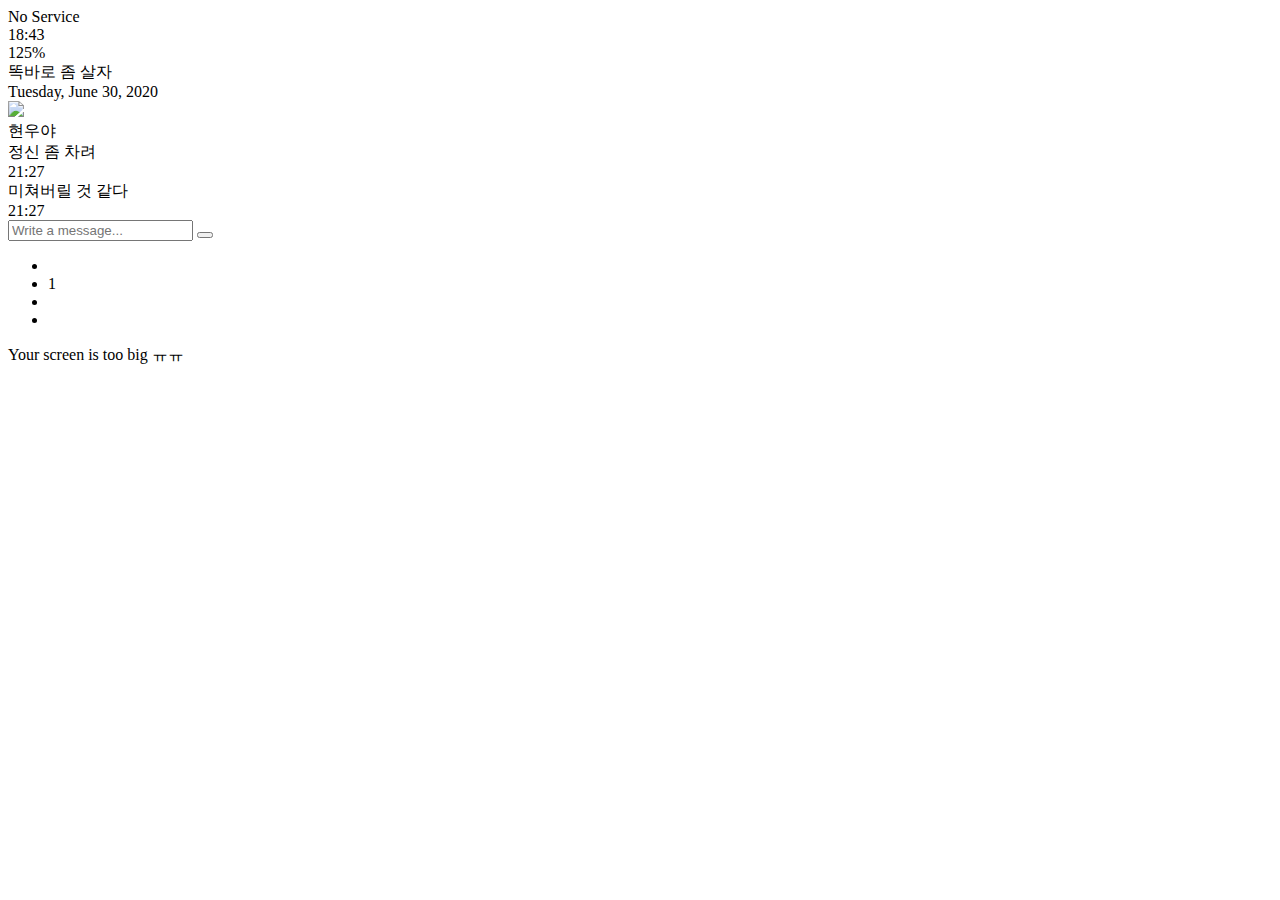
==== chat.html @ 5a342bfa "finish" ====
<!DOCTYPE html>
<html lang="en">
<head> 
    <link rel="stylesheet" href="css/styles.css" />
    <meta charset="UTF-8" />
    <meta name="viewport" content="width=device-width, initial-scale=1.0">
    <title>Chatting Room</title>
</head>
<body class="chat-body">
    <div class = "status-bar">
        <div class="status-bar__column">
            <span>No Service</span>
            <!--To do: Wifi Icon-->
            <i class="fas fa-wifi"></i>
        </div>
        <div class="status-bar__column">
            <span>18:43</span>
        </div>
        <div class="status-bar__column">
            <span>125%</span>
            <!--Battery Icon-->
            <!--Lighting Icon-->
            <i class="fas fa-battery-full fa-lg"></i>
            <i class="fas fa-bolt"></i>
        </div>
    </div>

    <header class="settings-header chat-head">
        <div class="settings-header__column">
            <a href="chats.html"><i class="fas fa-chevron-left"></i></a>
        </div>
        <div class="settings-header__column">
            똑바로 좀 살자</div>
        <div class="settings-header__column cha">
            <i class="fas fa-search"></i>
            <i class="fas fa-bars"></i>
        </div>
    </header> 

    <main class="main-chat">
        <div class="chat-date">
            <span>Tuesday, June 30, 2020</span>
        </div>

        <div class="message-row">
            <img src="https://encrypted-tbn0.gstatic.com/images?q=tbn:ANd9GcSIhMzkmwU72UnKbfeppDnp_X8st6QHBns40A&usqp=CAU" />
            <div class="message-row__content">
              <div class="message__author">현우야</div>
              <div class="message__info">
                <div class="message__bubble">정신 좀 차려</div>
                <span class="message__time">21:27</span>
              </div>
            </div>
        </div>

        <div class="message-row message-row--own">
            <div class="message-row__content">
              <div class="message__info">
                <div class="message__bubble">미쳐버릴 것 같다</div>
                <span class="message__time">21:27</span>
              </div>
            </div>
        </div>
    </main>

    <form class="reply">
        <div class="reply__column">
          <i class="far fa-plus-square fa-lg"></i>
        </div>
        <div class="reply__column">
          <input type="text" placeholder="Write a message..." />
          <i class="far fa-smile-wink fa-lg"></i>
          <button>
            <i class="fas fa-arrow-up"></i>
          </button>
        </div>
      </form>

    <nav class="nav">
        <ul class="nav__list">
            <li class="nav__btn"><a class="nav__link" href="friends.html"><i class="far fa-user fa-2x"></i></a></li>
            <li class="nav__btn">
                <span class="nav__unread-chat badge">1</span>
                <a class="nav__link" href="chats.html">
                    <i class="far fa-comment fa-2x"></i>
                </a>
            </li>
            <li class="nav__btn"><a class="nav__link" href="find.html"><i class="fas fa-search fa-2x"></i></a></li>
            <li class="nav__btn">
                <span class="nav__ellipsis-notification"></span>
                <a class="nav__link" href="more.html">
                    <i class="fas fa-ellipsis-h fa-2x"></i>
                </a>
            </li>
        </ul>
    </nav>
    <script
      src="https://kit.fontawesome.com/6478f529f2.js"
      crossorigin="anonymous"
    >
    </script>

    <div id="no-mobile">
        <span>Your screen is too big ㅠㅠ</span>
    </div>
</body>
</html>
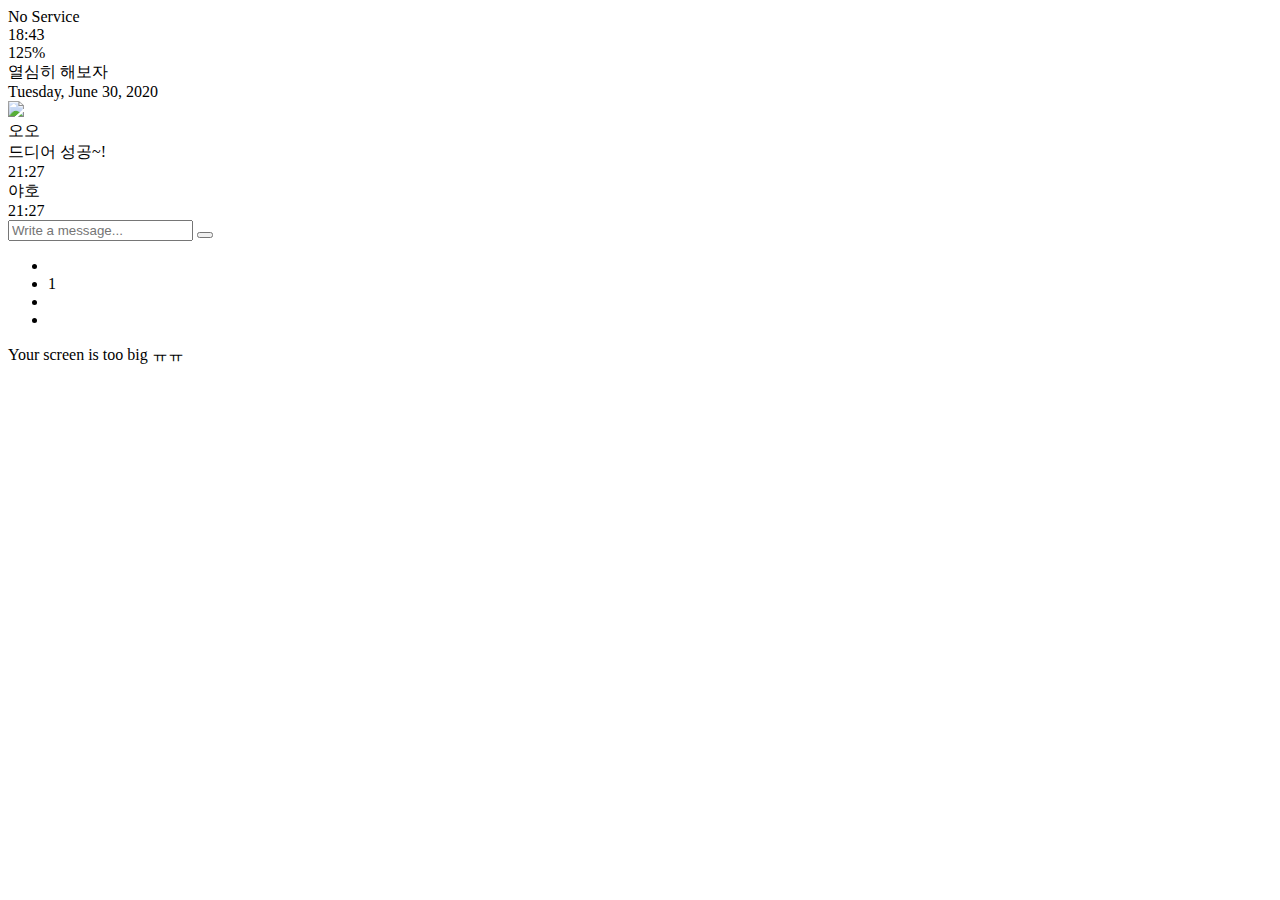
==== commit a9f4d182: "Update chat.html" ====
--- a/chat.html
+++ b/chat.html
@@ -30,7 +30,7 @@
             <a href="chats.html"><i class="fas fa-chevron-left"></i></a>
         </div>
         <div class="settings-header__column">
-            똑바로 좀 살자</div>
+            열심히 해보자</div>
         <div class="settings-header__column cha">
             <i class="fas fa-search"></i>
             <i class="fas fa-bars"></i>
@@ -45,9 +45,9 @@
         <div class="message-row">
             <img src="https://encrypted-tbn0.gstatic.com/images?q=tbn:ANd9GcSIhMzkmwU72UnKbfeppDnp_X8st6QHBns40A&usqp=CAU" />
             <div class="message-row__content">
-              <div class="message__author">현우야</div>
+              <div class="message__author">오오</div>
               <div class="message__info">
-                <div class="message__bubble">정신 좀 차려</div>
+                <div class="message__bubble">드디어 성공~!</div>
                 <span class="message__time">21:27</span>
               </div>
             </div>
@@ -56,7 +56,7 @@
         <div class="message-row message-row--own">
             <div class="message-row__content">
               <div class="message__info">
-                <div class="message__bubble">미쳐버릴 것 같다</div>
+                <div class="message__bubble">야호</div>
                 <span class="message__time">21:27</span>
               </div>
             </div>
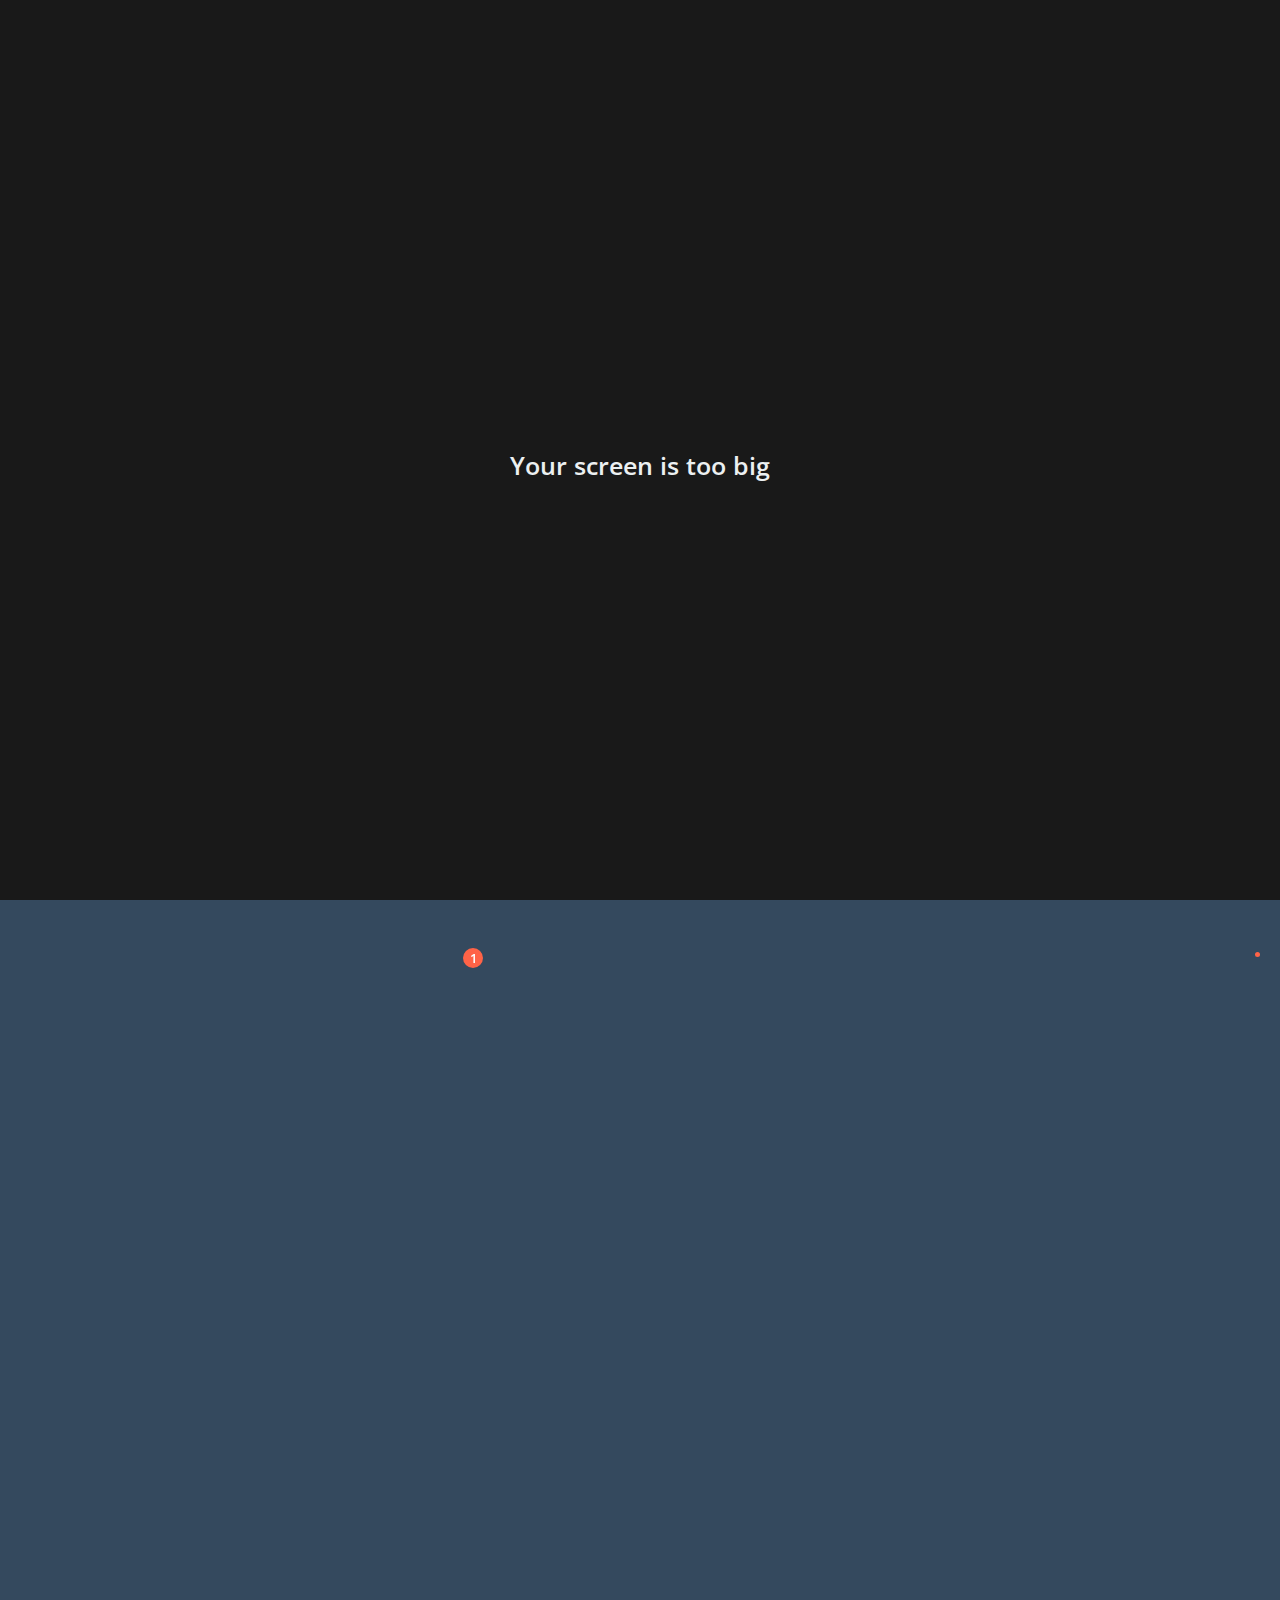
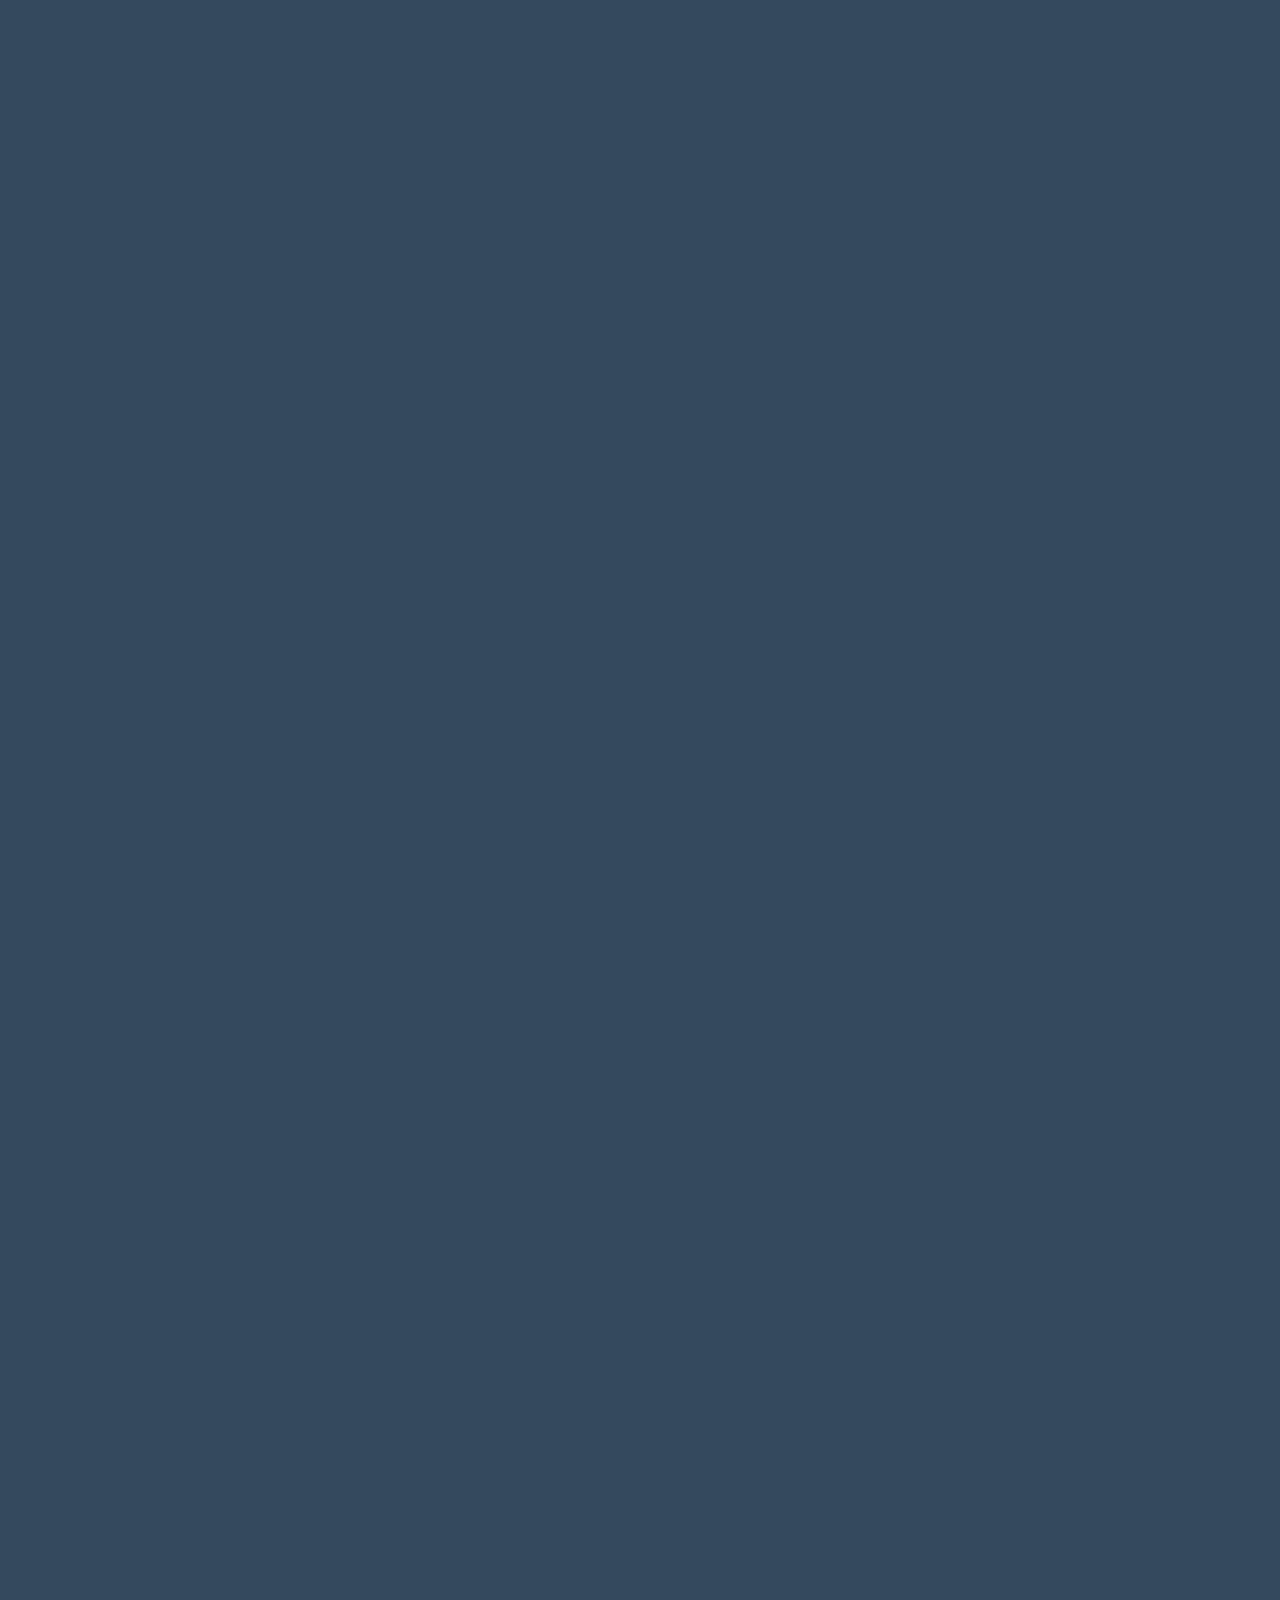
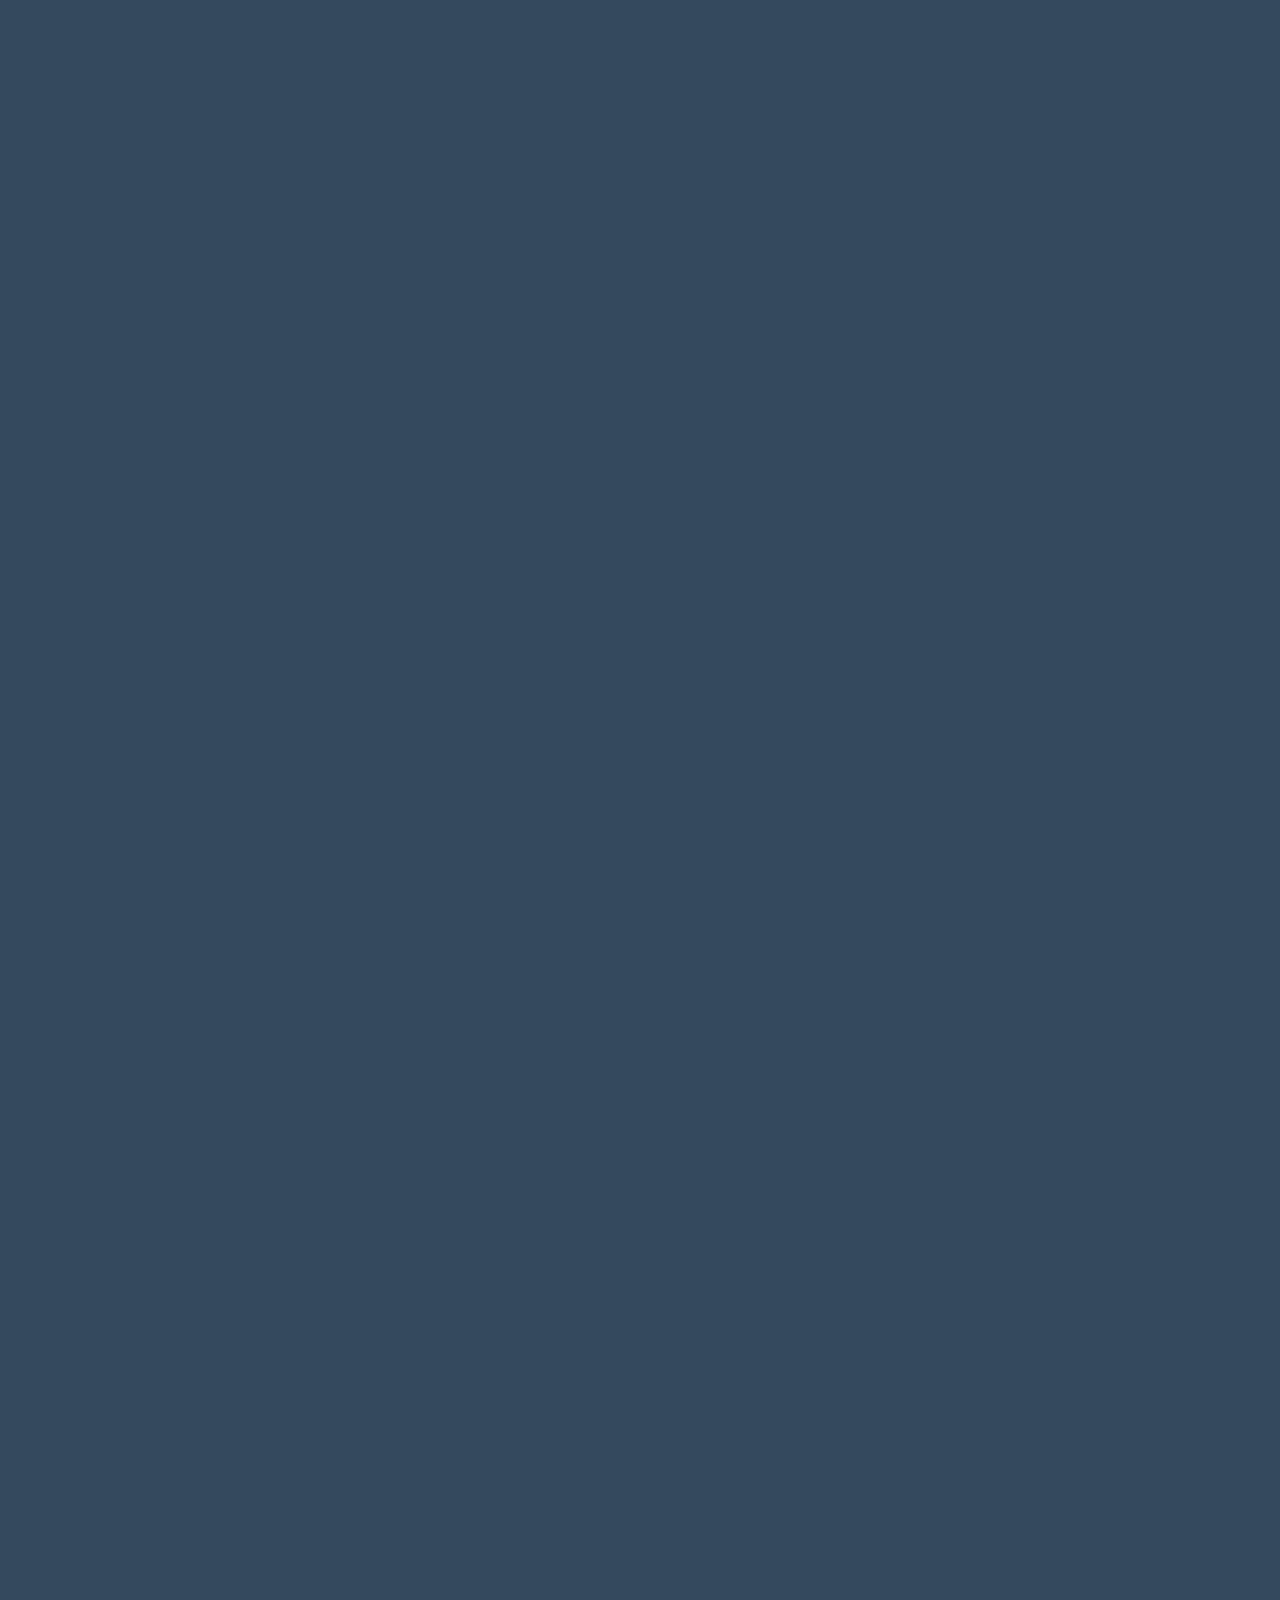
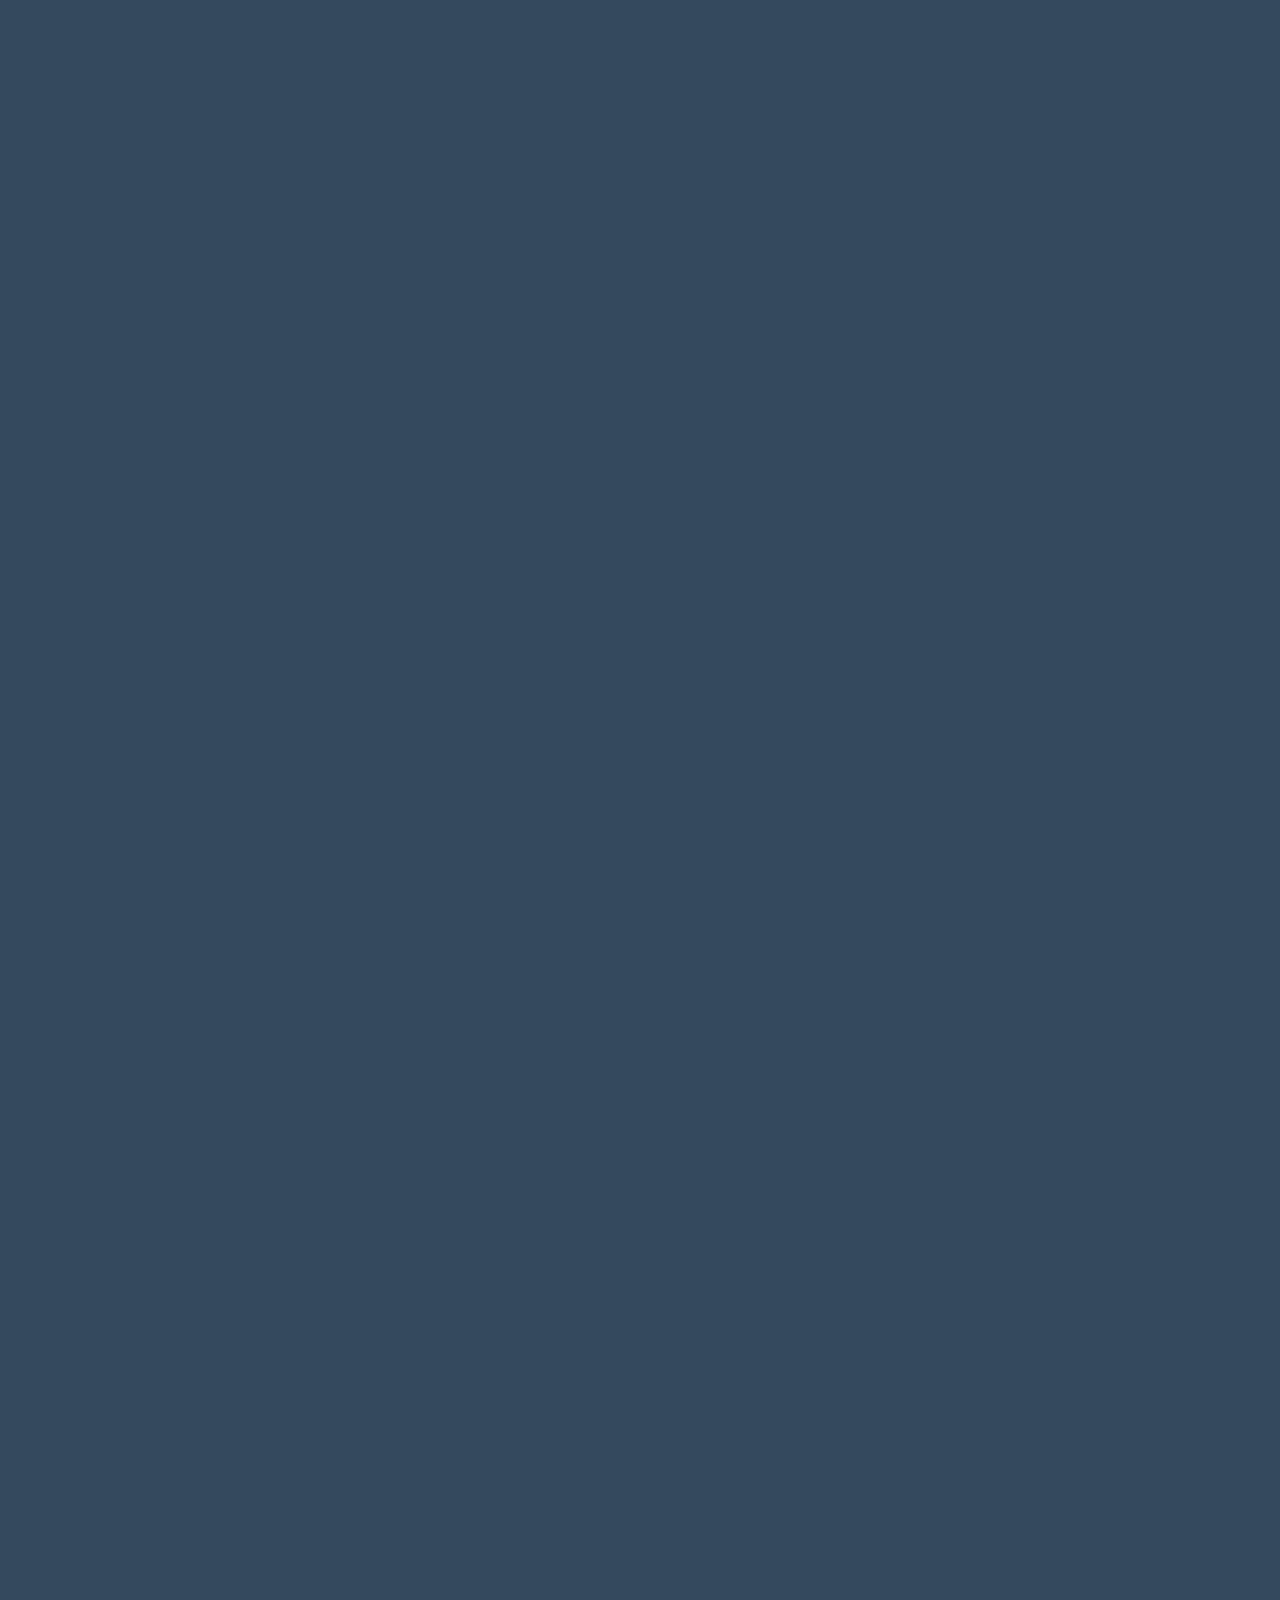
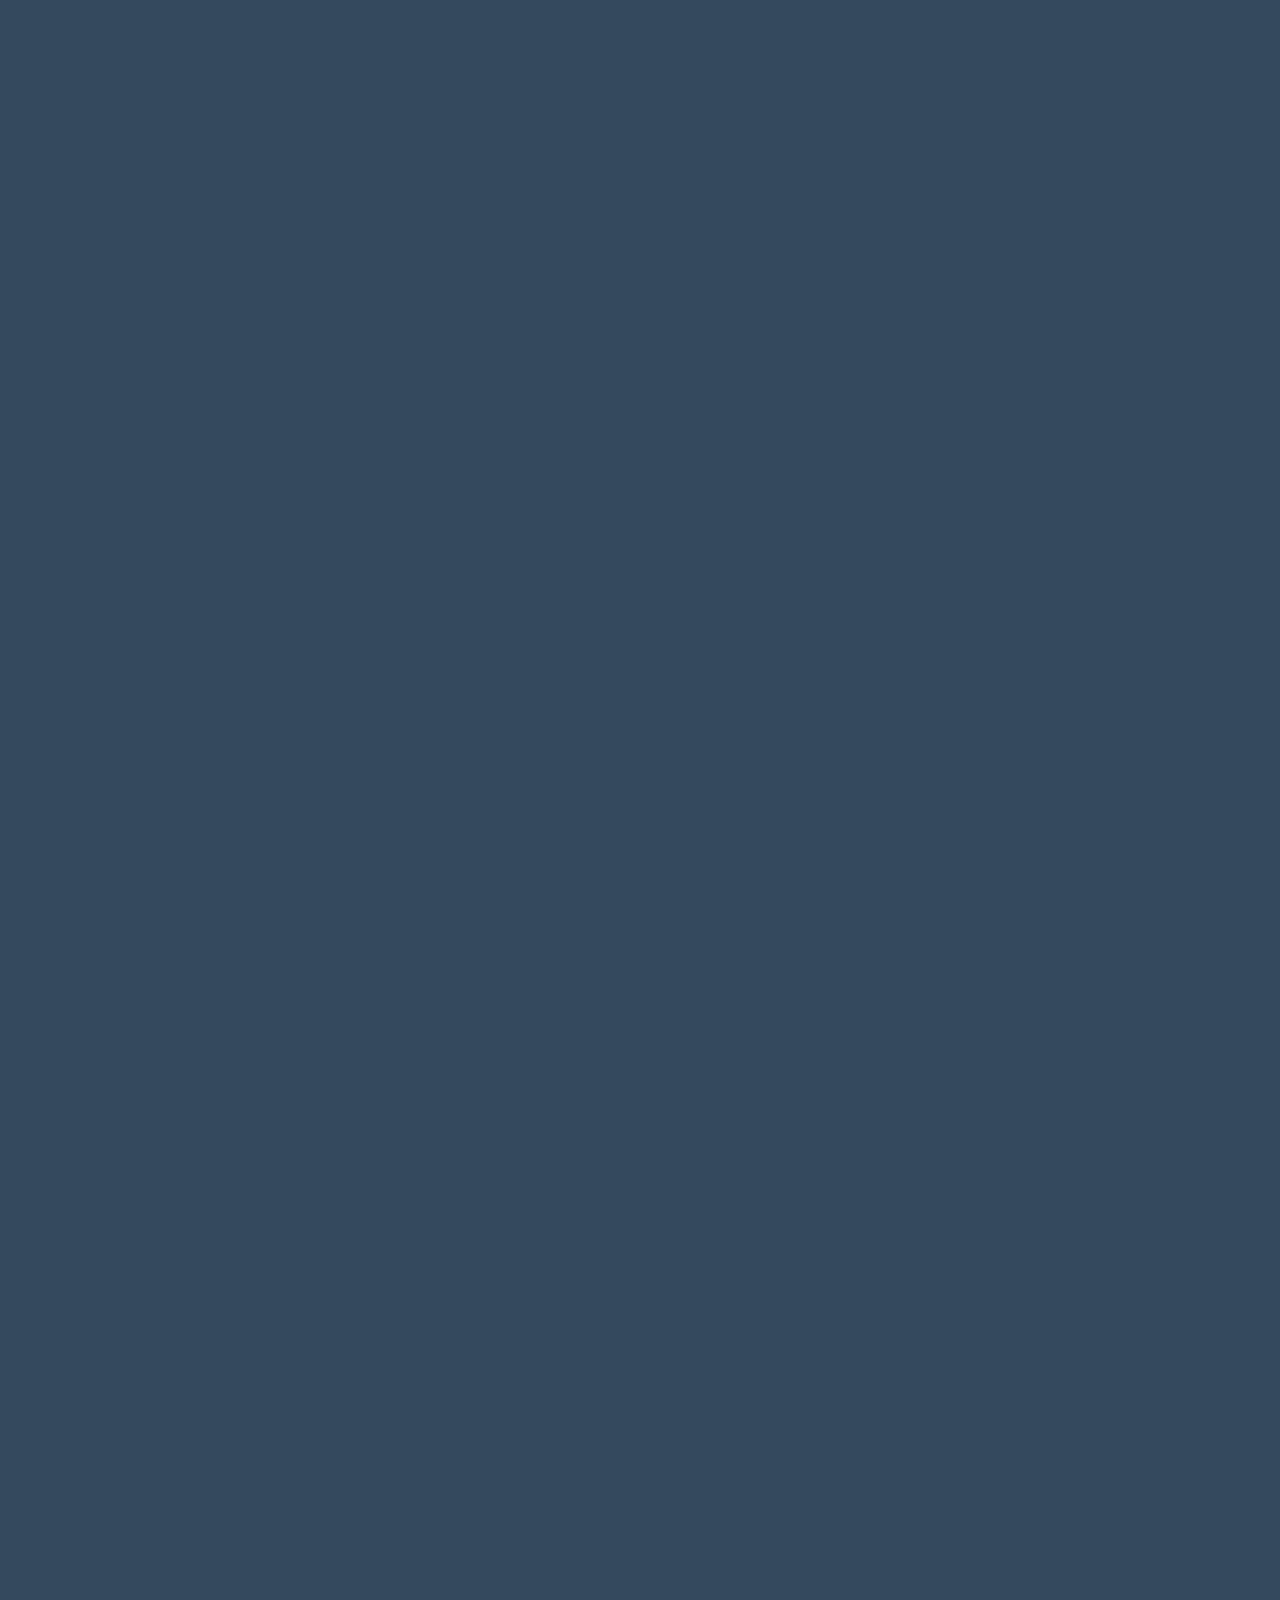
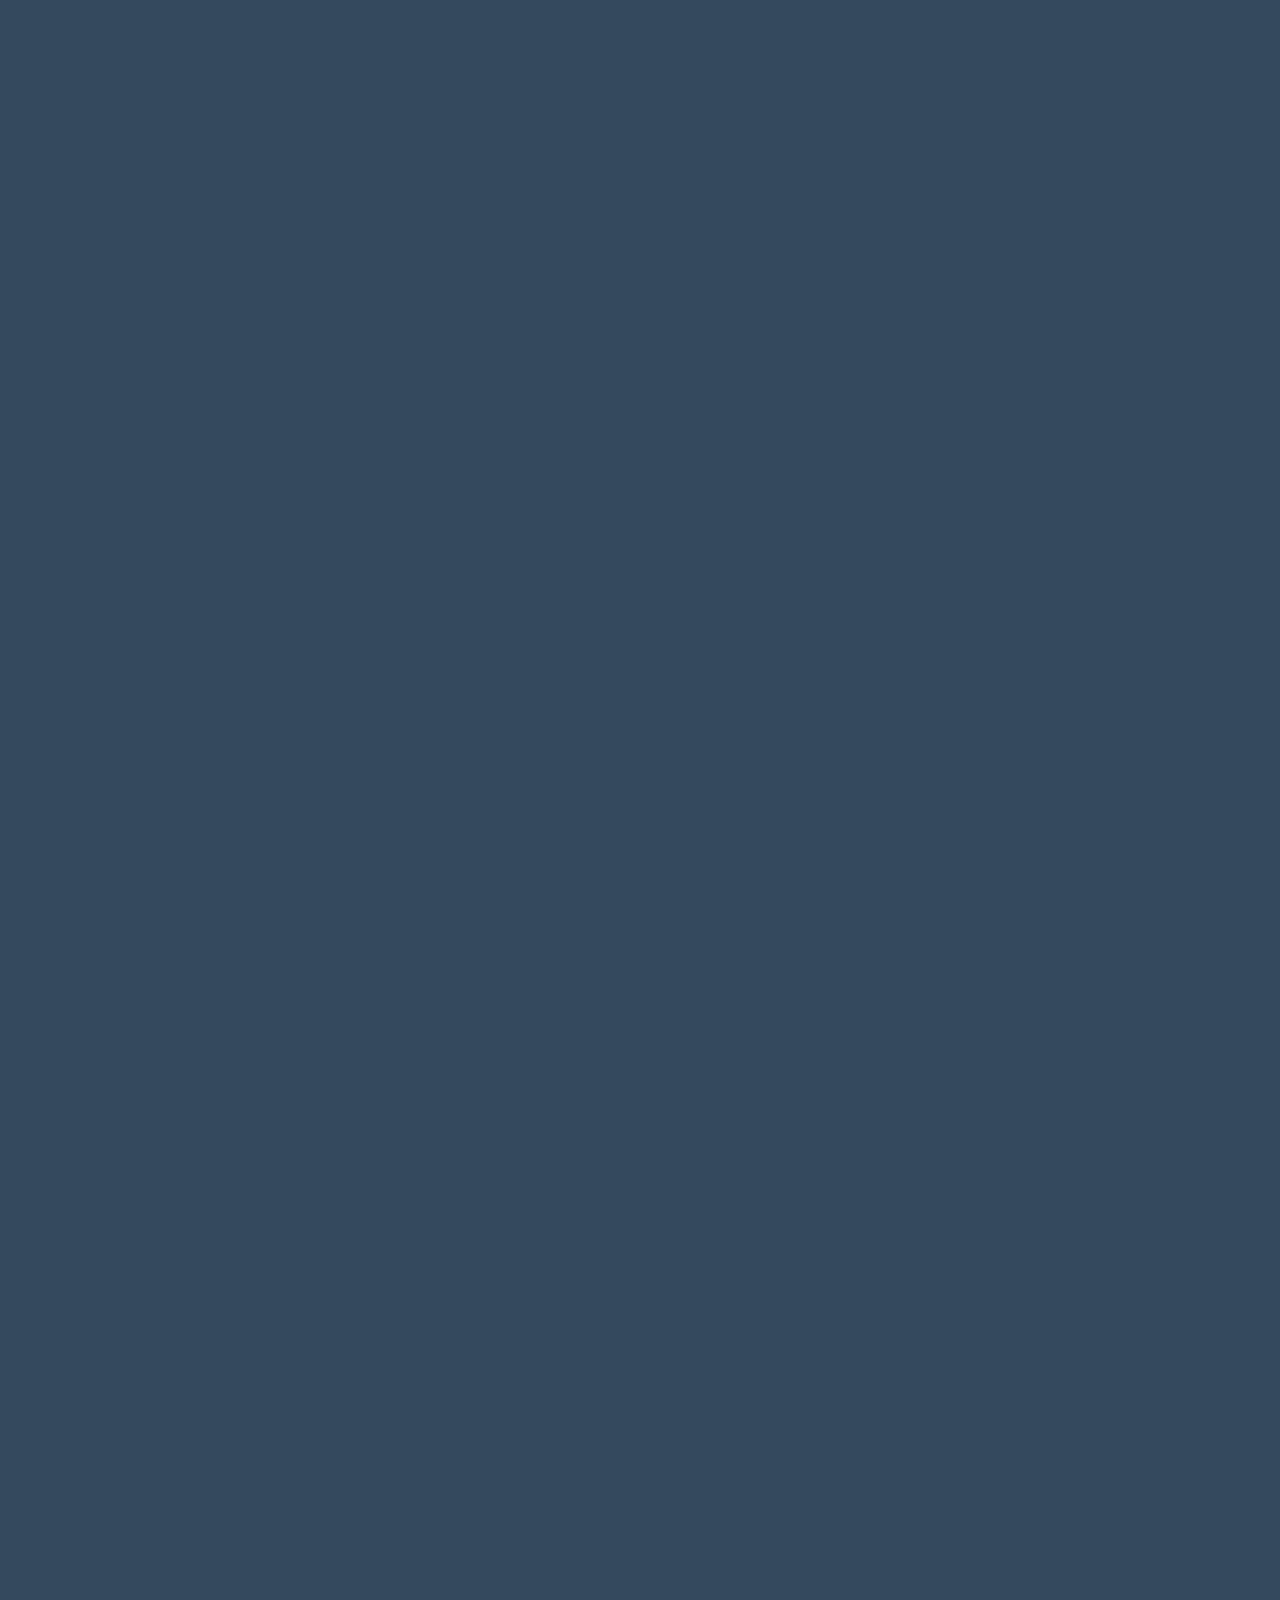
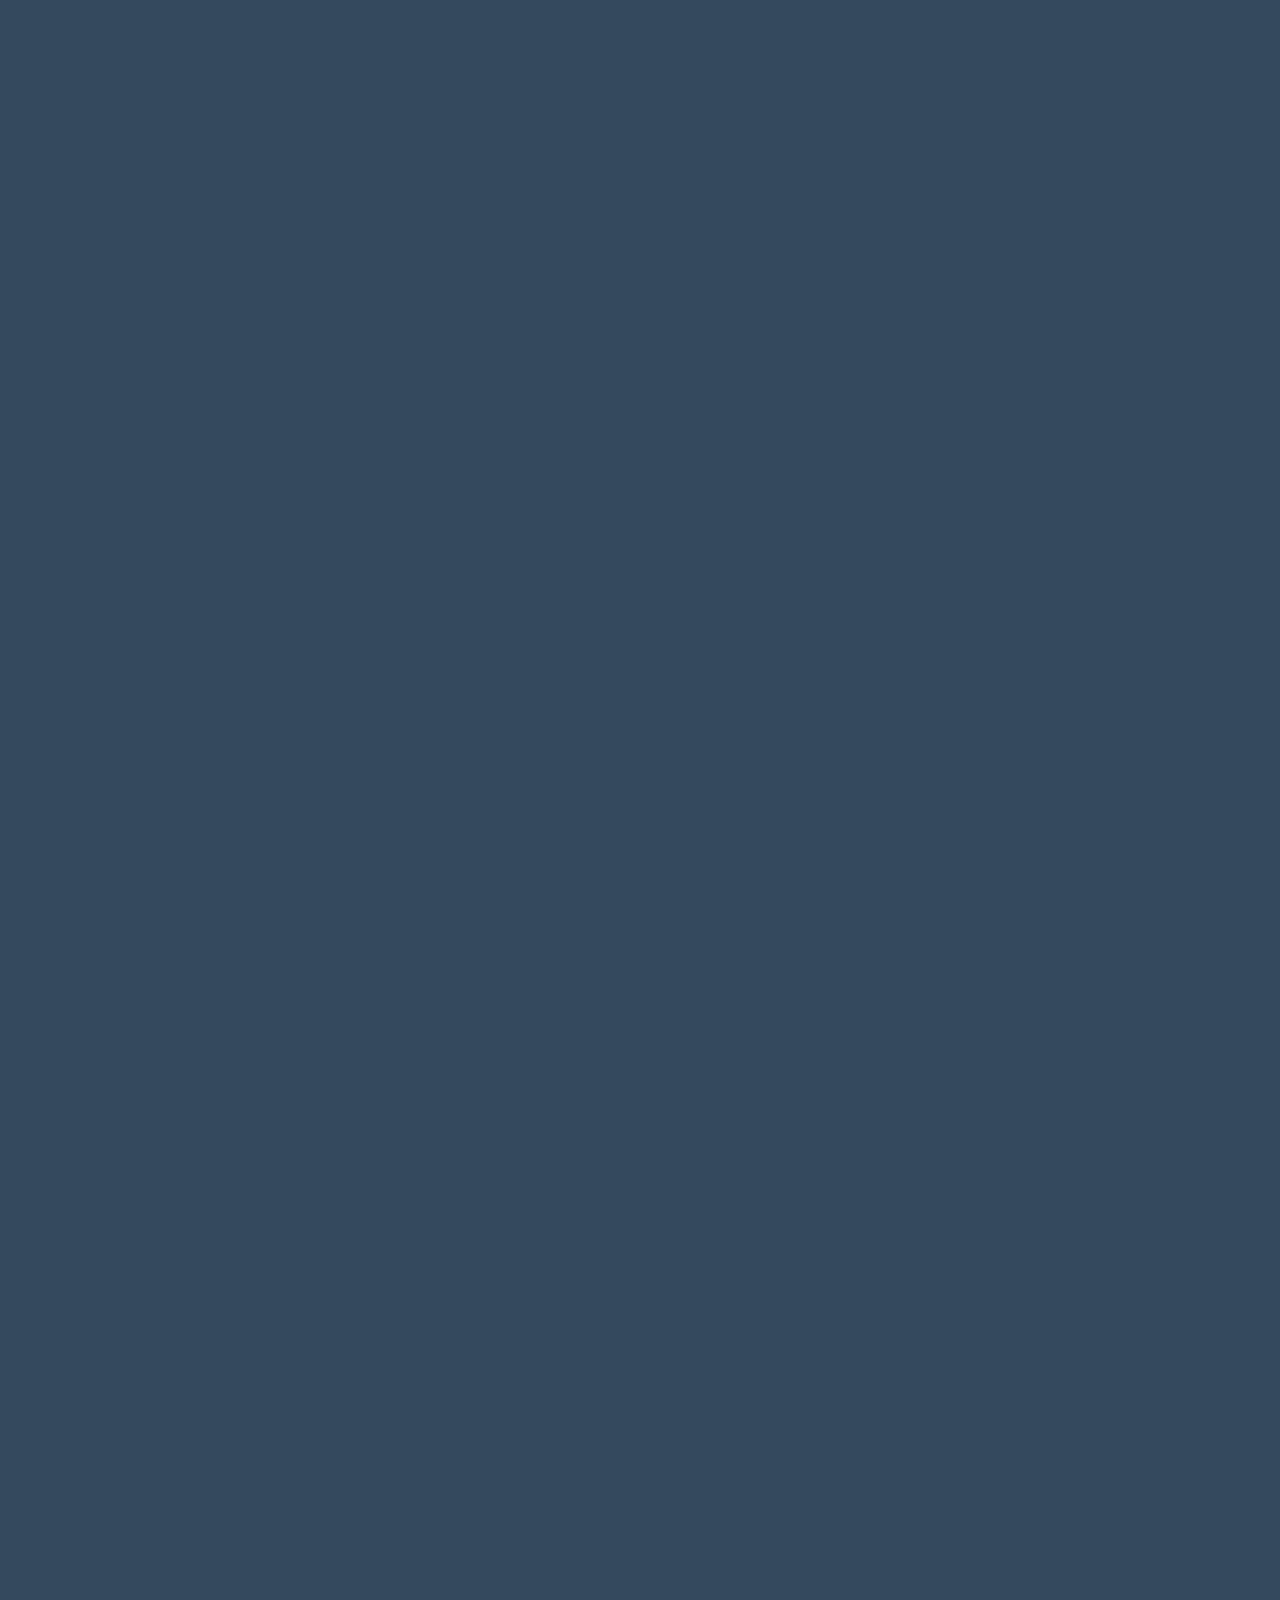
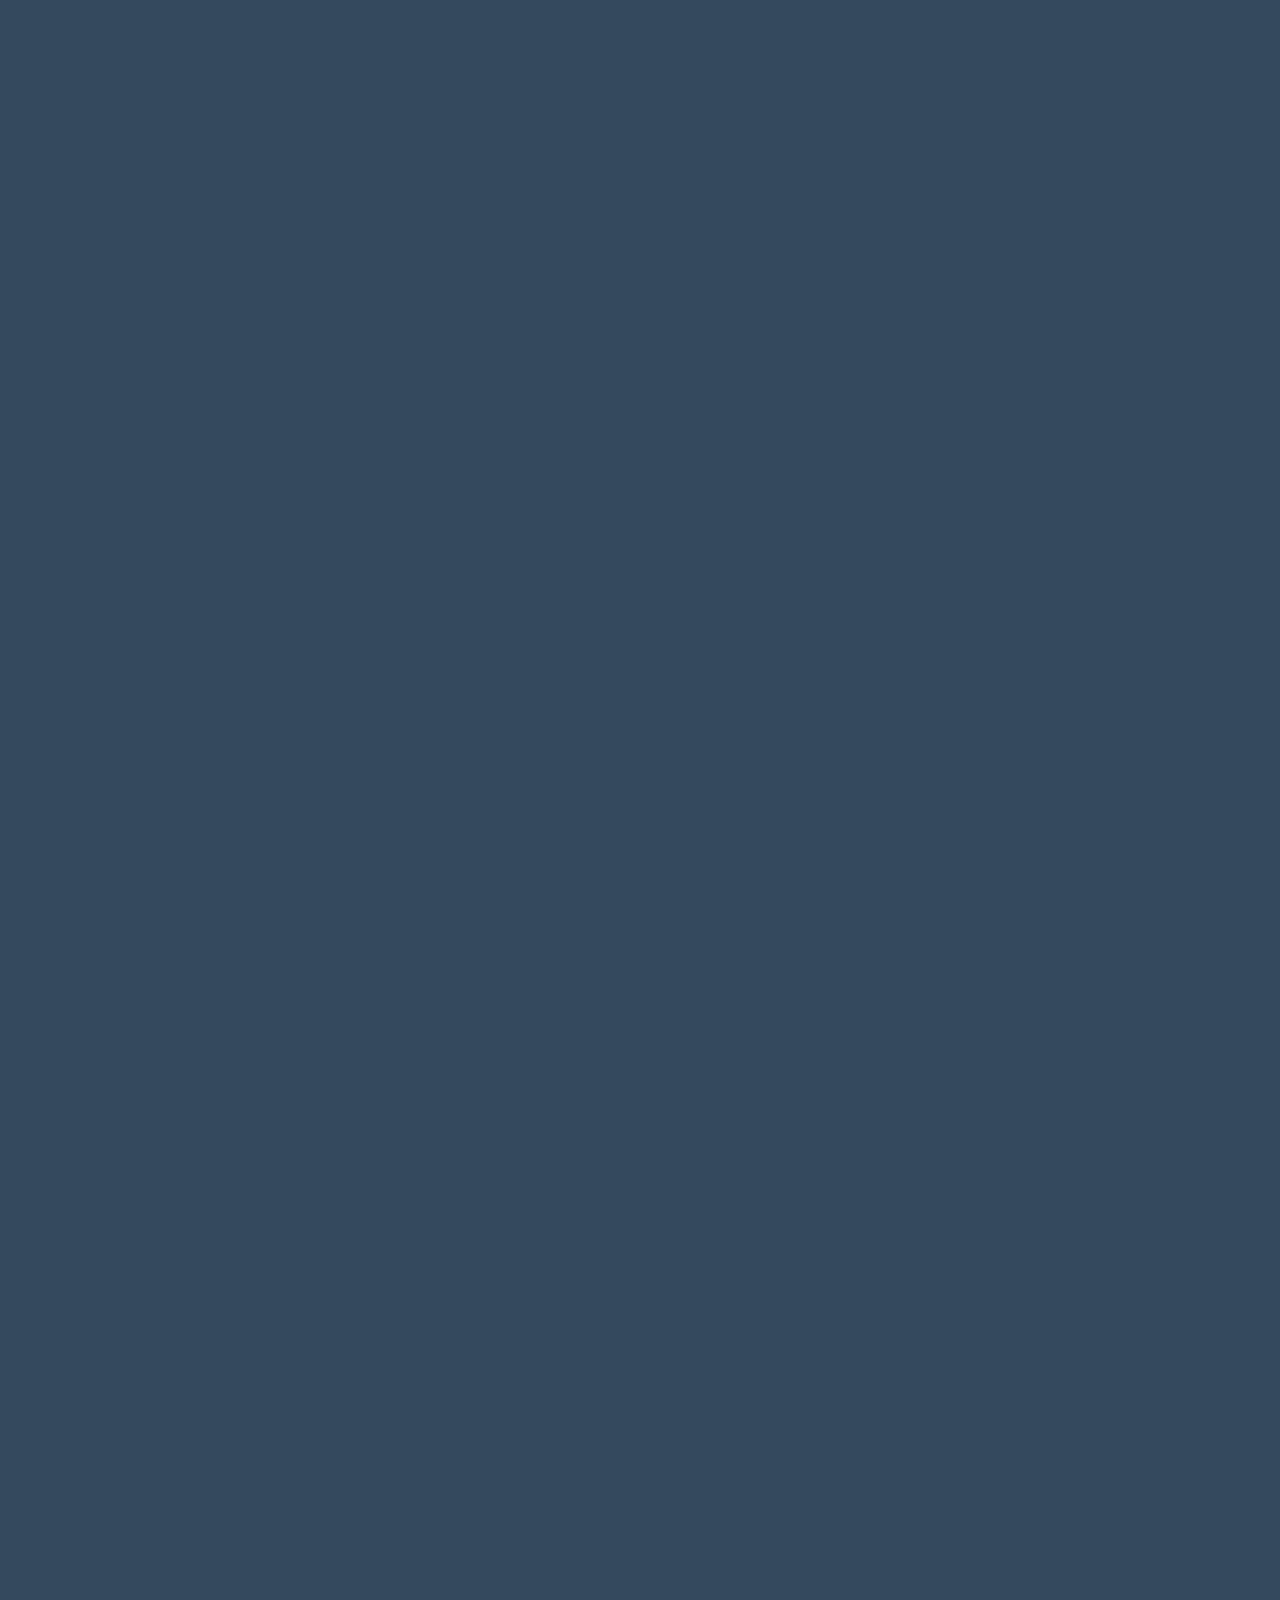
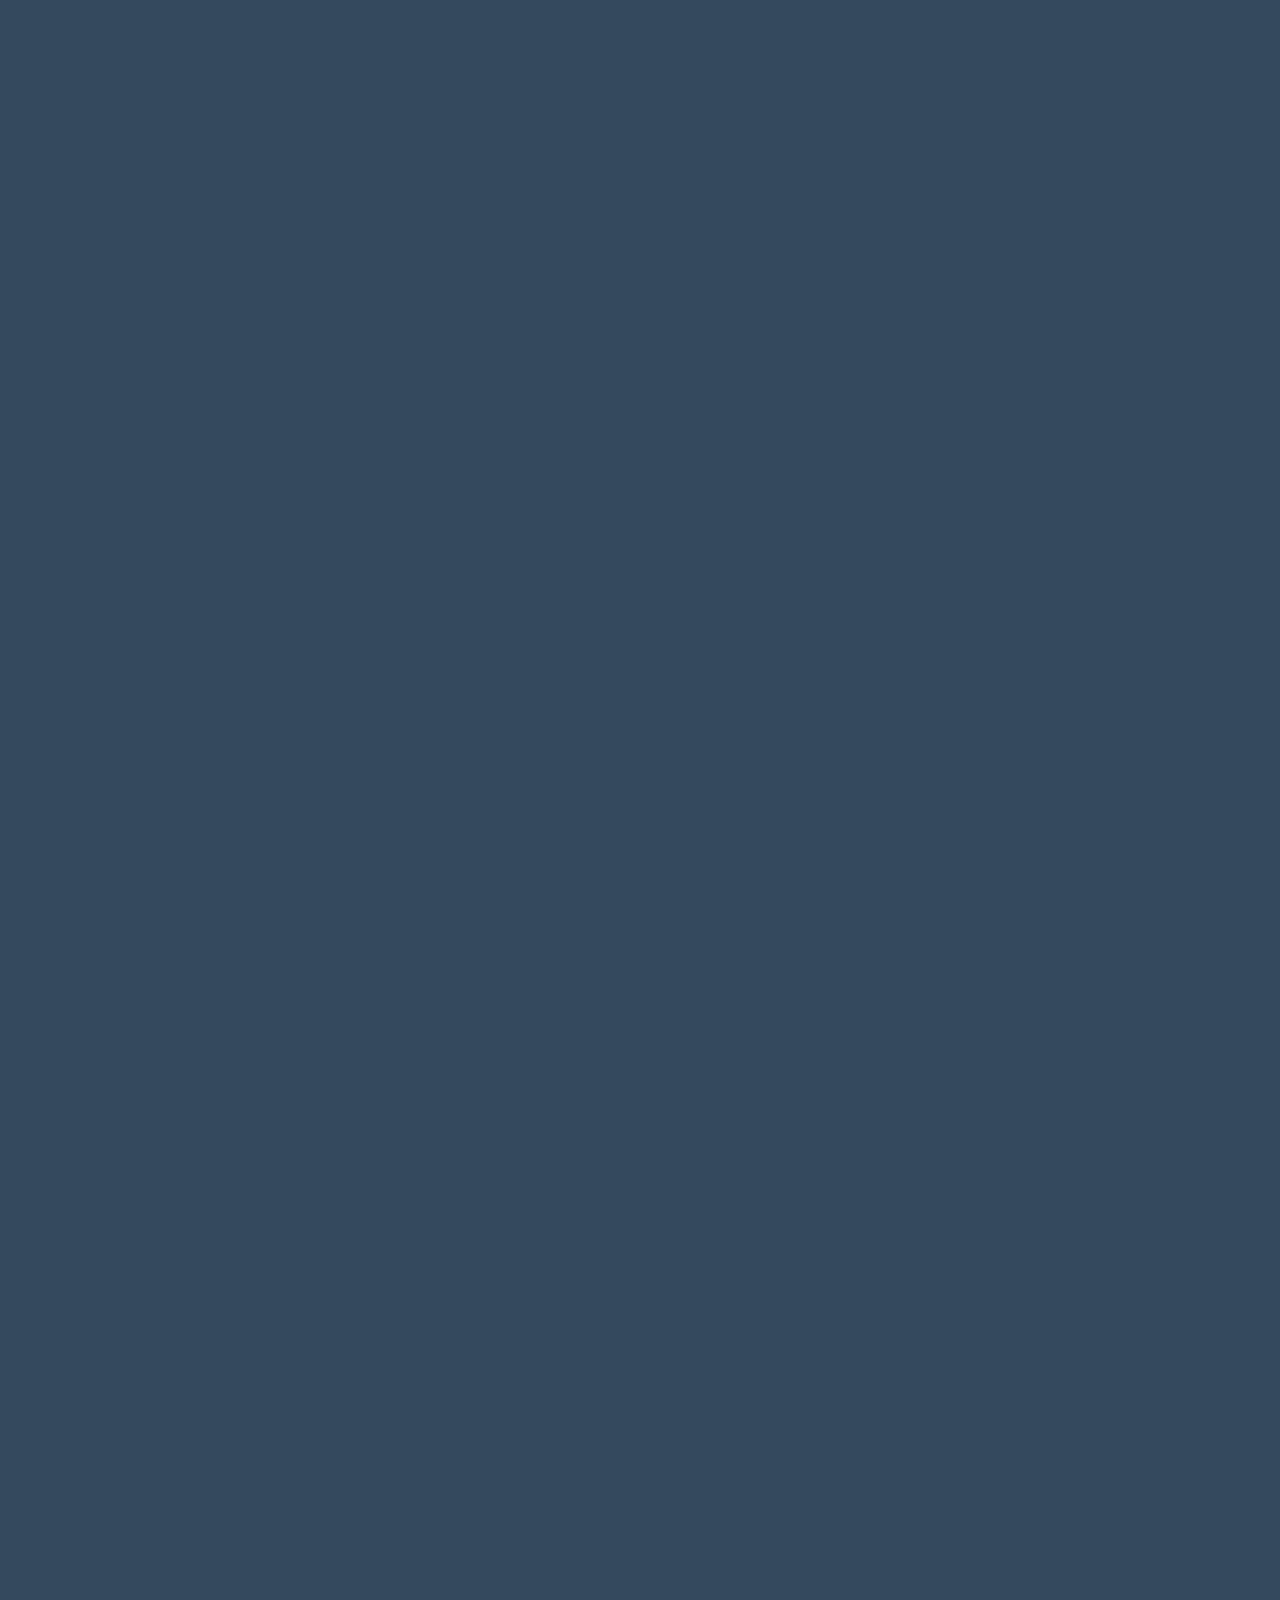
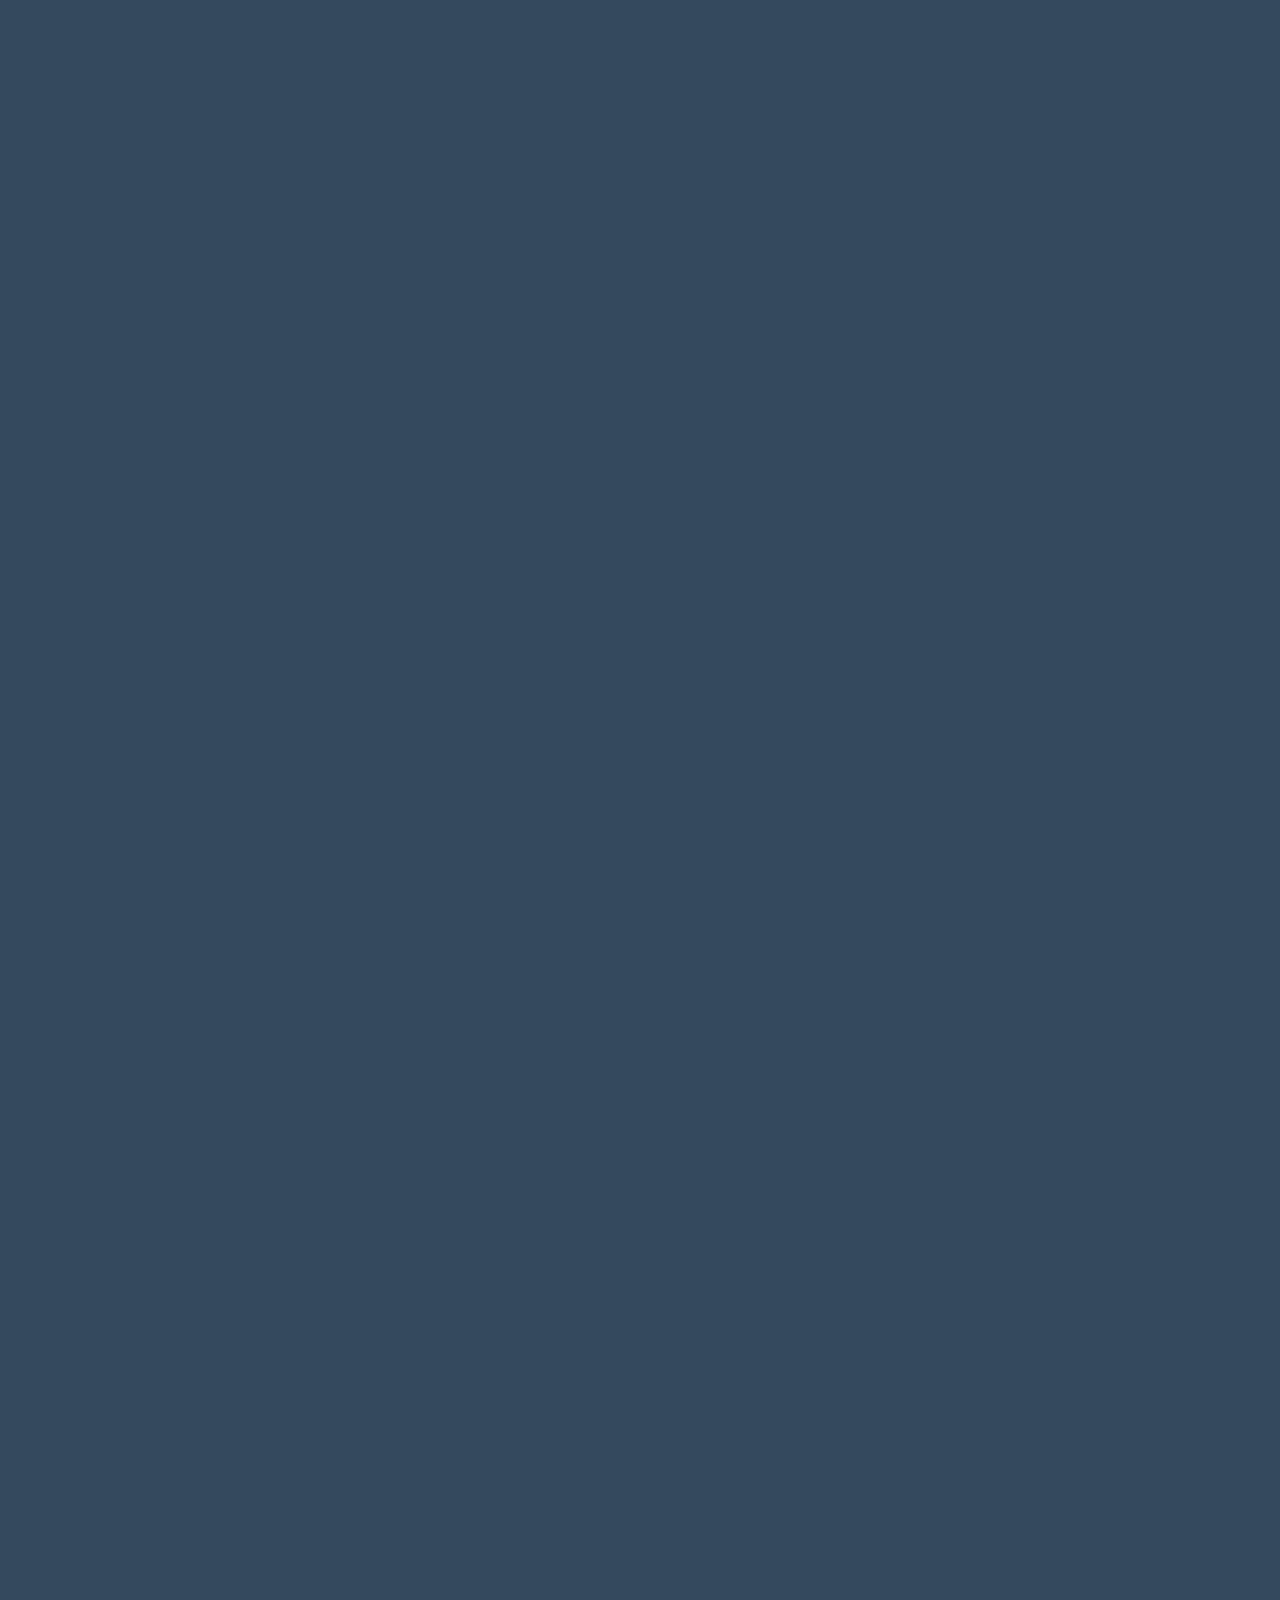
==== commit 45537d94: "update friend, chat, chats screen" ====
--- a/chat.html
+++ b/chat.html
@@ -30,7 +30,7 @@
             <a href="chats.html"><i class="fas fa-chevron-left"></i></a>
         </div>
         <div class="settings-header__column">
-            열심히 해보자</div>
+            내 일요일 어디갔지</div>
         <div class="settings-header__column cha">
             <i class="fas fa-search"></i>
             <i class="fas fa-bars"></i>
@@ -43,12 +43,12 @@
         </div>
 
         <div class="message-row">
-            <img src="https://encrypted-tbn0.gstatic.com/images?q=tbn:ANd9GcSIhMzkmwU72UnKbfeppDnp_X8st6QHBns40A&usqp=CAU" />
+            <img src="https://cdnb.artstation.com/p/assets/images/images/029/709/833/20200825191144/smaller_square/shal-e-1.jpg?1598400704" />
             <div class="message-row__content">
-              <div class="message__author">오오</div>
+              <div class="message__author">ArtFantasy</div>
               <div class="message__info">
-                <div class="message__bubble">드디어 성공~!</div>
-                <span class="message__time">21:27</span>
+                <div class="message__bubble">10cm 신곡이~~@@</div>
+                <span class="message__time">21:22</span>
               </div>
             </div>
         </div>
@@ -56,7 +56,7 @@
         <div class="message-row message-row--own">
             <div class="message-row__content">
               <div class="message__info">
-                <div class="message__bubble">야호</div>
+                <div class="message__bubble">어머나 세상에~~</div>
                 <span class="message__time">21:27</span>
               </div>
             </div>
@@ -101,7 +101,8 @@
     </script>
 
     <div id="no-mobile">
-        <span>Your screen is too big ㅠㅠ</span>
+        <i class="fa fa-comment fa-3x logo"></i>
+        <span>Your screen is too big</span>
     </div>
 </body>
 </html>--- a/css/styles.css
+++ b/css/styles.css
@@ -0,0 +1,35 @@
+@import url("https://fonts.googleapis.com/css2?family=Open+Sans:wght@400;600&display=swap");
+@import "reset.css";
+@import "variable.css";
+
+/* Componets */
+@import "components/status-bar.css";
+@import "components/navigation-bar.css";
+@import "components/screen-header.css";
+@import "components/user-components.css";
+@import "components/badge.css";
+
+/* Screens */
+@import "screens/login.css";
+@import "screens/friends.css";
+@import "screens/find.css";
+@import "screens/more.css";
+@import "screens/settings.css";
+@import "screens/chat.css";
+@import "no-mobile.css";
+
+body {
+  color: #ecf0f1;
+  font-family: "Open Sans", sans-serif;
+  padding-top: 30px;
+  font-weight: 600;
+  background: #34495e;
+}
+
+.main-screen {
+  padding: var(--horizontal-space);
+}
+
+.up {
+  padding-top: 0px;
+}
